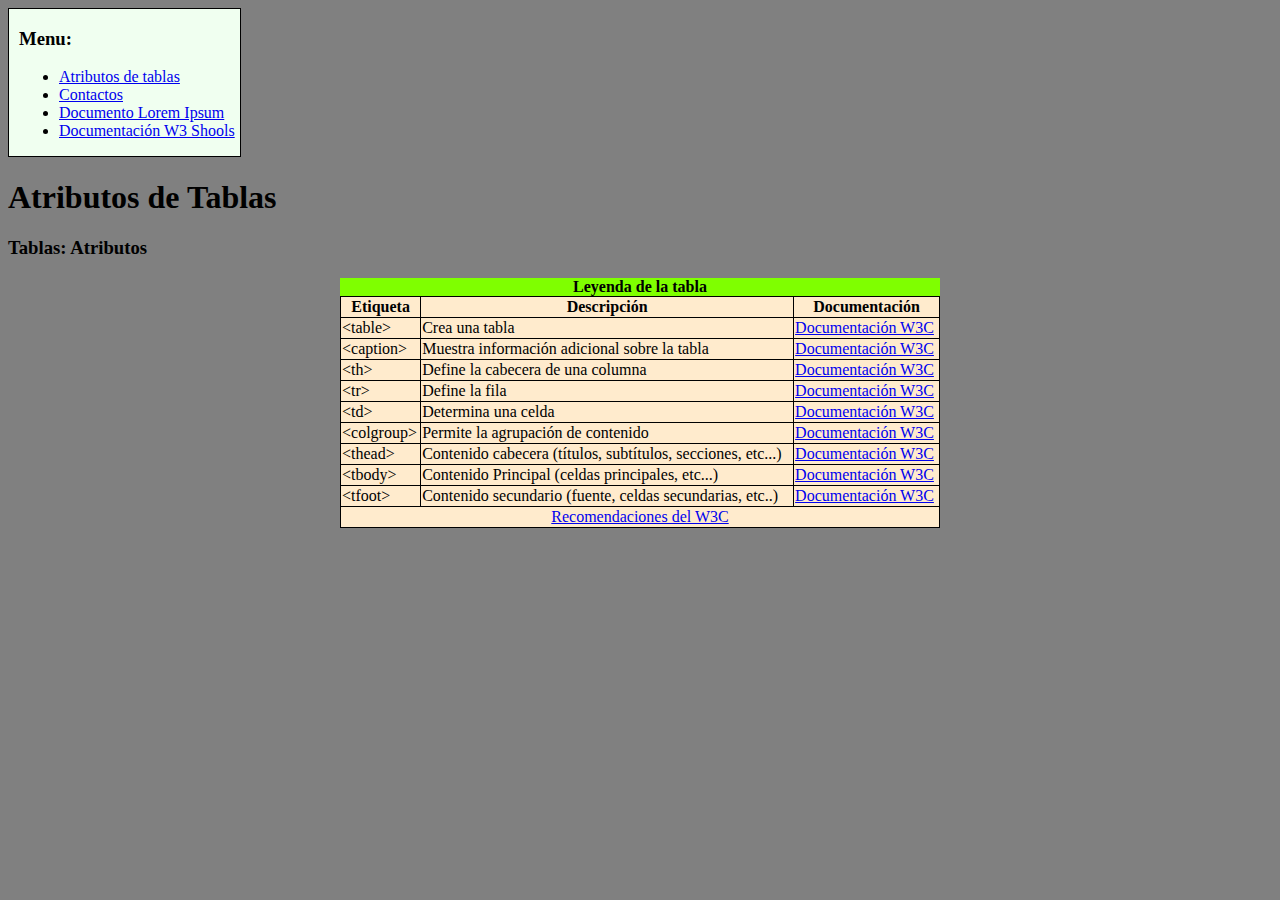
==== html_1.html @ 6f348b6d "Ejercicio de clase de las 3 paginas" ====
<!DOCTYPE html> 
<html> 
    <head> 
        <meta name="description" content="Atributos de Tablas"> 
        <meta charset="UTF-8"> 
        <title>Atributos de Tablas</title> 
        <link rel="stylesheet" href="estilos.css" type="text/css"> 
    </head>
    <body> 
        <div class="menu">
            <h3>Menu:</h3>
            <ul>
                <li><a href='html_1.html'>Atributos de tablas</a></li>
                <li><a href='html_2.html'>Contactos</a></li>
                <li><a href='html_3.html'>Documento Lorem Ipsum</a></li>
                <li><a href='https://www.w3schools.com/'>Documentación W3 Shools</a></li>
            </ul>
        </div>
        <h1>Atributos de Tablas</h1>
        <main> 
            <h3>Tablas: Atributos</h3> 
            <table> 
                <caption>
                    <strong>Leyenda de la tabla</strong>
                </caption> 
                <thead> 
                    <tr> 
                        <th>Etiqueta</th> 
                        <th>Descripción</th> 
                        <th>Documentación</th> 
                    </tr> 
                </thead> 
                <tbody> 
                    <tr> 
                        <td>&#60table&#62</td> 
                        <td>Crea una tabla</td> 
                        <td><a href='https://www.w3.org/TR/html-markup/multipage/table.html#the-table-element'>Documentación W3C</a></td> 
                    </tr> 
                    <tr> 
                        <td>&#60caption&#62</td> 
                        <td>Muestra información adicional sobre la tabla</td> 
                        <td><a href='https://www.w3.org/TR/html-markup/multipage/table.html#the-caption-element'>Documentación W3C</a></td>
                    </tr> 
                    <tr> 
                        <td>&#60th&#62</td> 
                        <td>Define la cabecera de una columna</td> 
                        <td><a href='https://www.w3.org/TR/html-markup/multipage/table.html#the-th-element'>Documentación W3C</a></td> 
                    </tr> 
                    <tr> 
                        <td>&#60tr&#62</td>
                        <td>Define la fila</td> 
                        <td><a href='https://www.w3.org/TR/html-markup/multipage/tr.html#the-tr-element'>Documentación W3C</a></td> 
                    </tr> 
                    <tr> 
                        <td>&#60td&#62</td> 
                        <td>Determina una celda</td> 
                        <td><a href='https://www.w3.org/TR/html-markup/multipage/td.html#the-td-element'>Documentación W3C</a></td> 
                    </tr>
                    <tr> 
                        <td>&#60colgroup&#62</td> 
                        <td>Permite la agrupación de contenido</td> 
                        <td><a href='https://www.w3.org/TR/html-markup/multipage/colgroup.html#the-colgroup-element'>Documentación W3C</a></td> 
                    </tr> 
                    <tr> 
                        <td>&#60thead&#62</td> 
                        <td>Contenido cabecera (títulos, subtítulos, secciones, etc...)</td> 
                        <td><a href='https://www.w3.org/TR/html-markup/multipage/thead.html#the-thead-element'>Documentación W3C</a></td> 
                    </tr> 
                    <tr> 
                        <td>&#60tbody&#62</td> 
                        <td>Contenido Principal (celdas principales, etc...)</td> 
                        <td><a href='https://www.w3.org/TR/html-markup/multipage/tbody.html#the-tbody-element'>Documentación W3C</a></td> 
                    </tr>
                    <tr> 
                        <td>&#60tfoot&#62</td> 
                        <td>Contenido secundario (fuente, celdas secundarias, etc..)</td> 
                        <td><a href='https://www.w3.org/TR/html-markup/multipage/tfoot.html#the-tfoot-element'>Documentación W3C</a></td> 
                    </tr>
                </tbody> 
                 <tfoot> 
                    <tr> 
                        <td colspan="3" ><a href='https://www.w3.org/TR/html-markup/multipage/table.html'>Recomendaciones del W3C</a></td> 
                    </tr> 
                </tfoot> 
            </table> 
        </main> 
    </body> 
</html>
---- estilos.css ----
table { 
    width: 600px; 
    border: 1px solid black; 
    border-collapse: collapse; 
    background-color: blanchedalmond;
    margin-left: auto;
    margin-right: auto;
} 

td {
    border: 1px solid black 
} 

th { 
    border: 1px solid black
} 

tfoot { 
    text-align: center; 
}

caption {
    background-color: chartreuse;
}

p {
    padding-right: 30px;
    padding-left: 30px;
}

#title {
   color: rgb(25, 44, 107);
}

.text {
    background-color: rgba(23, 226, 165, 0.651);
    padding-top: 5vh;
}

body {
    background-color: gray;
}

.menu {
    margin-top: 0px !important;
    padding-left: 10px;
    padding-right: 5px;
    border: 1px solid black;
    background-color: honeydew;
    font-size: 16px;
    color: black;
    display: inline-block;
}

div.card {
    border: 5px solid rgb(179, 122, 70);
    background-color: rgb(218, 131, 50);
    display: inline-block;
    text-align: center;
    margin-top: 0px;
    padding-top: 12px;
    margin-left: 30vw;
    margin-right: auto;
}

#submit {
    background-color: green;
    color: white;
    font-size: 14px;
    margin-bottom: 15px;
    border-radius: 10px;
    border: 1px solid rgba(69, 199, 57, 0.685);
}

img{
    max-width: 100px;
    max-height: 100px;
    margin-top: 0px;
    padding-top: 0px;
    border: 1px solid white;
    border-radius: 50%;
}
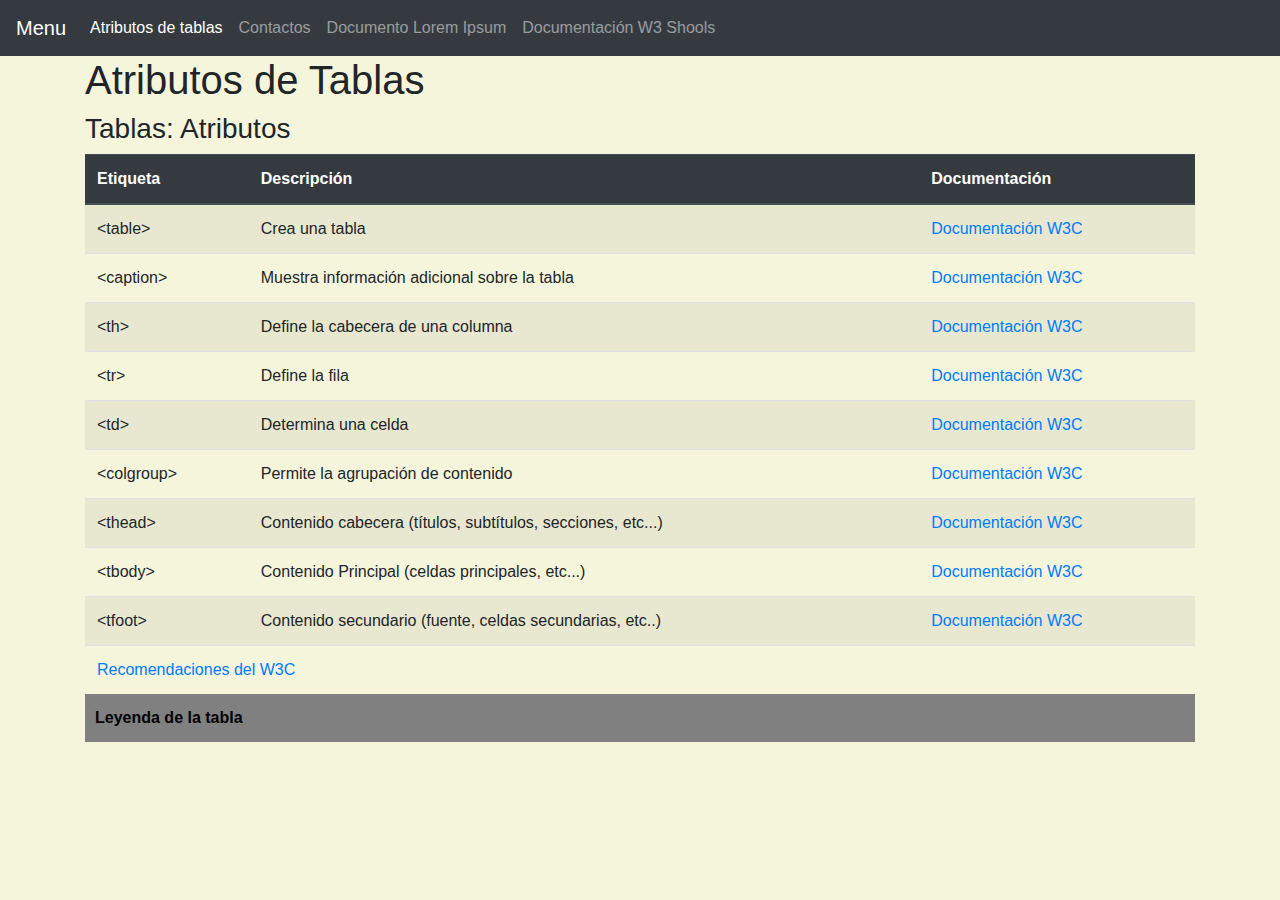
==== commit 4d697737: "Actividad clase 4, bootstrap" ====
--- a/html_1.html
+++ b/html_1.html
@@ -1,88 +1,113 @@
 <!DOCTYPE html> 
-<html> 
+<html lang="en"> 
     <head> 
         <meta name="description" content="Atributos de Tablas"> 
         <meta charset="UTF-8"> 
         <title>Atributos de Tablas</title> 
-        <link rel="stylesheet" href="estilos.css" type="text/css"> 
+        <link rel="stylesheet" href="estilos.css" type="text/css">
+        <meta name="viewport" content="width=device-width, initial-scale=1">
+        <link rel="stylesheet" href="https://maxcdn.bootstrapcdn.com/bootstrap/4.5.2/css/bootstrap.min.css">
+        <script src="https://ajax.googleapis.com/ajax/libs/jquery/3.5.1/jquery.min.js"></script>
+        <script src="https://cdnjs.cloudflare.com/ajax/libs/popper.js/1.16.0/umd/popper.min.js"></script>
+        <script src="https://maxcdn.bootstrapcdn.com/bootstrap/4.5.2/js/bootstrap.min.js"></script>
     </head>
-    <body> 
-        <div class="menu">
-            <h3>Menu:</h3>
-            <ul>
-                <li><a href='html_1.html'>Atributos de tablas</a></li>
-                <li><a href='html_2.html'>Contactos</a></li>
-                <li><a href='html_3.html'>Documento Lorem Ipsum</a></li>
-                <li><a href='https://www.w3schools.com/'>Documentación W3 Shools</a></li>
+
+    <nav class="navbar navbar-expand-lg navbar-dark bg-dark">
+        <a class="navbar-brand">Menu</a>
+        <button class="navbar-toggler" type="button" data-toggle="collapse" data-target="#navbarSupportedContent" aria-controls="navbarSupportedContent" aria-expanded="false" aria-label="Toggle navigation">
+          <span class="navbar-toggler-icon"></span>
+        </button>
+      
+        <div class="collapse navbar-collapse" id="navbarSupportedContent">
+            <ul class="navbar-nav mr-auto">
+              <li class="nav-item active">
+                <a class="nav-link" href="html_1.html">Atributos de tablas</a>
+              </li>
+              <li class="nav-item">
+                <a class="nav-link" href="html_2.html">Contactos</a>
+              </li>
+              <li class="nav-item">
+                <a class="nav-link" href="html_3.html">Documento Lorem Ipsum</a>
+              </li>
+              <li class="nav-item">
+                <a class="nav-link" href="https://www.w3schools.com/">Documentación W3 Shools</a>
+              </li>
             </ul>
-        </div>
-        <h1>Atributos de Tablas</h1>
-        <main> 
-            <h3>Tablas: Atributos</h3> 
-            <table> 
-                <caption>
-                    <strong>Leyenda de la tabla</strong>
-                </caption> 
-                <thead> 
-                    <tr> 
-                        <th>Etiqueta</th> 
-                        <th>Descripción</th> 
-                        <th>Documentación</th> 
-                    </tr> 
-                </thead> 
-                <tbody> 
-                    <tr> 
-                        <td>&#60table&#62</td> 
-                        <td>Crea una tabla</td> 
-                        <td><a href='https://www.w3.org/TR/html-markup/multipage/table.html#the-table-element'>Documentación W3C</a></td> 
-                    </tr> 
-                    <tr> 
-                        <td>&#60caption&#62</td> 
-                        <td>Muestra información adicional sobre la tabla</td> 
-                        <td><a href='https://www.w3.org/TR/html-markup/multipage/table.html#the-caption-element'>Documentación W3C</a></td>
-                    </tr> 
-                    <tr> 
-                        <td>&#60th&#62</td> 
-                        <td>Define la cabecera de una columna</td> 
-                        <td><a href='https://www.w3.org/TR/html-markup/multipage/table.html#the-th-element'>Documentación W3C</a></td> 
-                    </tr> 
-                    <tr> 
-                        <td>&#60tr&#62</td>
-                        <td>Define la fila</td> 
-                        <td><a href='https://www.w3.org/TR/html-markup/multipage/tr.html#the-tr-element'>Documentación W3C</a></td> 
-                    </tr> 
-                    <tr> 
-                        <td>&#60td&#62</td> 
-                        <td>Determina una celda</td> 
-                        <td><a href='https://www.w3.org/TR/html-markup/multipage/td.html#the-td-element'>Documentación W3C</a></td> 
-                    </tr>
-                    <tr> 
-                        <td>&#60colgroup&#62</td> 
-                        <td>Permite la agrupación de contenido</td> 
-                        <td><a href='https://www.w3.org/TR/html-markup/multipage/colgroup.html#the-colgroup-element'>Documentación W3C</a></td> 
-                    </tr> 
-                    <tr> 
-                        <td>&#60thead&#62</td> 
-                        <td>Contenido cabecera (títulos, subtítulos, secciones, etc...)</td> 
-                        <td><a href='https://www.w3.org/TR/html-markup/multipage/thead.html#the-thead-element'>Documentación W3C</a></td> 
-                    </tr> 
-                    <tr> 
-                        <td>&#60tbody&#62</td> 
-                        <td>Contenido Principal (celdas principales, etc...)</td> 
-                        <td><a href='https://www.w3.org/TR/html-markup/multipage/tbody.html#the-tbody-element'>Documentación W3C</a></td> 
-                    </tr>
-                    <tr> 
-                        <td>&#60tfoot&#62</td> 
-                        <td>Contenido secundario (fuente, celdas secundarias, etc..)</td> 
-                        <td><a href='https://www.w3.org/TR/html-markup/multipage/tfoot.html#the-tfoot-element'>Documentación W3C</a></td> 
-                    </tr>
-                </tbody> 
-                 <tfoot> 
-                    <tr> 
-                        <td colspan="3" ><a href='https://www.w3.org/TR/html-markup/multipage/table.html'>Recomendaciones del W3C</a></td> 
-                    </tr> 
-                </tfoot> 
-            </table> 
-        </main> 
+          </div>
+      </nav>
+
+    <body style="background-color: beige;"> 
+
+          <div class="container">
+            <h1>Atributos de Tablas</h1>
+            <main> 
+
+                <h3>Tablas: Atributos</h3> 
+                <table class="table table-striped"> 
+                    <caption>
+                        <strong style="padding-left: 10px;">Leyenda de la tabla</strong>
+                    </caption> 
+                    <thead class="thead-dark"> 
+                        <tr> 
+                            <th scope="col">Etiqueta</th> 
+                            <th scope="col">Descripción</th> 
+                            <th scope="col">Documentación</th> 
+                        </tr> 
+                    </thead> 
+                    <tbody> 
+                        <tr scope="row"> 
+                            <td>&#60table&#62</td> 
+                            <td>Crea una tabla</td> 
+                            <td><a href='https://www.w3.org/TR/html-markup/multipage/table.html#the-table-element'>Documentación W3C</a></td> 
+                        </tr> 
+                        <tr scope="row"> 
+                            <td>&#60caption&#62</td> 
+                            <td>Muestra información adicional sobre la tabla</td> 
+                            <td><a href='https://www.w3.org/TR/html-markup/multipage/table.html#the-caption-element'>Documentación W3C</a></td>
+                        </tr> 
+                        <tr scope="row"> 
+                            <td>&#60th&#62</td> 
+                            <td>Define la cabecera de una columna</td> 
+                            <td><a href='https://www.w3.org/TR/html-markup/multipage/table.html#the-th-element'>Documentación W3C</a></td> 
+                        </tr> 
+                        <tr scope="row"> 
+                            <td>&#60tr&#62</td>
+                            <td>Define la fila</td> 
+                            <td><a href='https://www.w3.org/TR/html-markup/multipage/tr.html#the-tr-element'>Documentación W3C</a></td> 
+                        </tr> 
+                        <tr scope="row"> 
+                            <td>&#60td&#62</td> 
+                            <td>Determina una celda</td> 
+                            <td><a href='https://www.w3.org/TR/html-markup/multipage/td.html#the-td-element'>Documentación W3C</a></td> 
+                        </tr>
+                        <tr scope="row"> 
+                            <td>&#60colgroup&#62</td> 
+                            <td>Permite la agrupación de contenido</td> 
+                            <td><a href='https://www.w3.org/TR/html-markup/multipage/colgroup.html#the-colgroup-element'>Documentación W3C</a></td> 
+                        </tr> 
+                        <tr scope="row"> 
+                            <td>&#60thead&#62</td> 
+                            <td>Contenido cabecera (títulos, subtítulos, secciones, etc...)</td> 
+                            <td><a href='https://www.w3.org/TR/html-markup/multipage/thead.html#the-thead-element'>Documentación W3C</a></td> 
+                        </tr> 
+                        <tr> 
+                            <td>&#60tbody&#62</td> 
+                            <td>Contenido Principal (celdas principales, etc...)</td> 
+                            <td><a href='https://www.w3.org/TR/html-markup/multipage/tbody.html#the-tbody-element'>Documentación W3C</a></td> 
+                        </tr>
+                        <tr scope="row"> 
+                            <td>&#60tfoot&#62</td> 
+                            <td>Contenido secundario (fuente, celdas secundarias, etc..)</td> 
+                            <td><a href='https://www.w3.org/TR/html-markup/multipage/tfoot.html#the-tfoot-element'>Documentación W3C</a></td> 
+                        </tr>
+                    </tbody> 
+                     <tfoot> 
+                        <tr scope="row"> 
+                            <td colspan="3" ><a href='https://www.w3.org/TR/html-markup/multipage/table.html'>Recomendaciones del W3C</a></td> 
+                        </tr> 
+                    </tfoot> 
+                </table> 
+            </main> 
+            </div>
     </body> 
 </html>--- a/estilos.css
+++ b/estilos.css
@@ -1,26 +1,6 @@
-table { 
-    width: 600px; 
-    border: 1px solid black; 
-    border-collapse: collapse; 
-    background-color: blanchedalmond;
-    margin-left: auto;
-    margin-right: auto;
-} 
-
-td {
-    border: 1px solid black 
-} 
-
-th { 
-    border: 1px solid black
-} 
-
-tfoot { 
-    text-align: center; 
-}
-
 caption {
-    background-color: chartreuse;
+    background-color:gray;
+    color: rgb(1, 1, 1) !important;
 }
 
 p {
@@ -37,46 +17,12 @@
     padding-top: 5vh;
 }
 
-body {
-    background-color: gray;
-}
-
-.menu {
-    margin-top: 0px !important;
-    padding-left: 10px;
-    padding-right: 5px;
-    border: 1px solid black;
-    background-color: honeydew;
-    font-size: 16px;
-    color: black;
-    display: inline-block;
-}
-
-div.card {
-    border: 5px solid rgb(179, 122, 70);
-    background-color: rgb(218, 131, 50);
-    display: inline-block;
-    text-align: center;
-    margin-top: 0px;
-    padding-top: 12px;
-    margin-left: 30vw;
-    margin-right: auto;
-}
-
-#submit {
-    background-color: green;
-    color: white;
-    font-size: 14px;
-    margin-bottom: 15px;
-    border-radius: 10px;
-    border: 1px solid rgba(69, 199, 57, 0.685);
-}
-
 img{
     max-width: 100px;
     max-height: 100px;
     margin-top: 0px;
     padding-top: 0px;
+    padding-bottom: 30px;
     border: 1px solid white;
     border-radius: 50%;
 }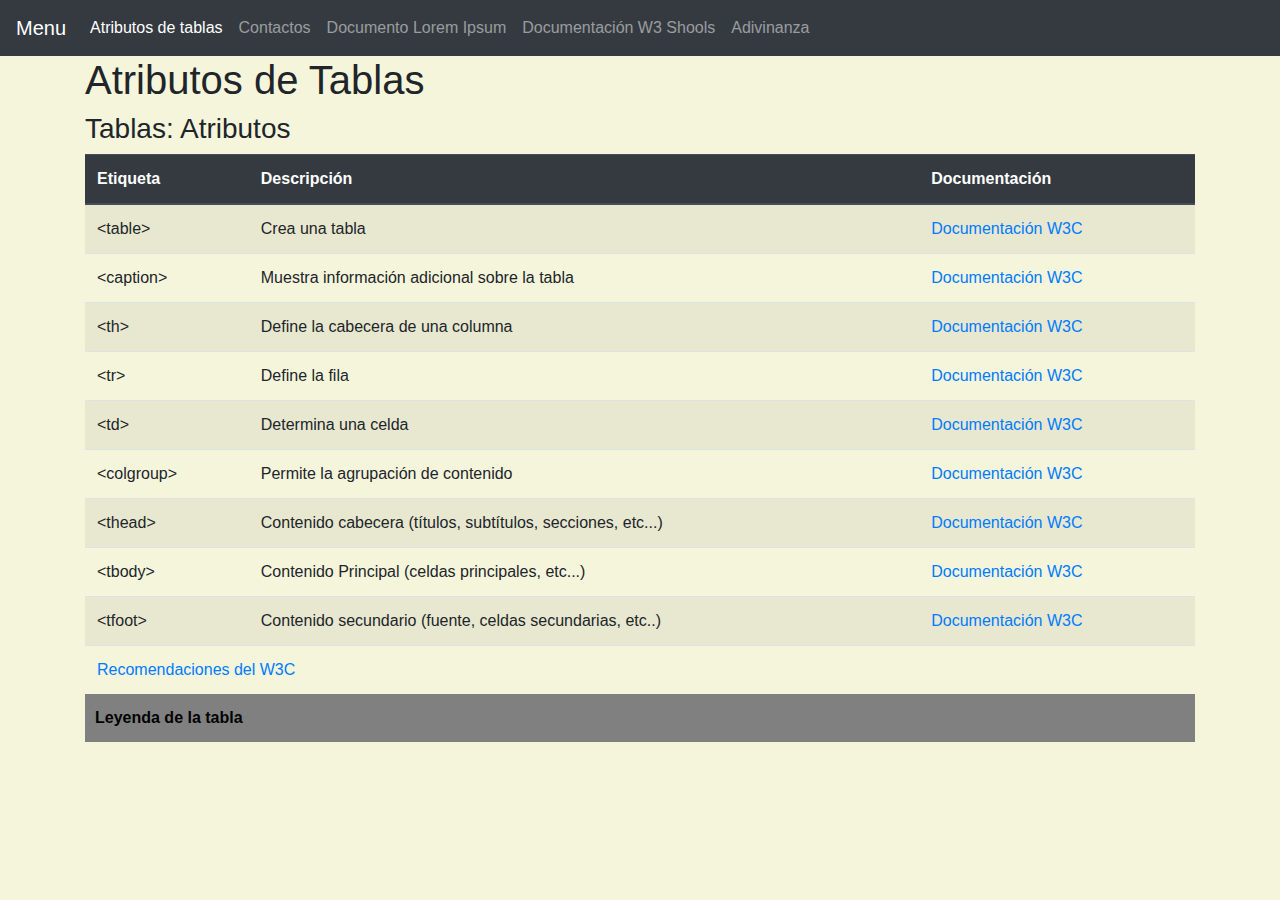
==== commit 35125f52: "Actividad clase 5 - adivinanzas" ====
--- a/html_1.html
+++ b/html_1.html
@@ -4,7 +4,7 @@
         <meta name="description" content="Atributos de Tablas"> 
         <meta charset="UTF-8"> 
         <title>Atributos de Tablas</title> 
-        <link rel="stylesheet" href="estilos.css" type="text/css">
+        <link rel="stylesheet" href="Styles.css" type="text/css">
         <meta name="viewport" content="width=device-width, initial-scale=1">
         <link rel="stylesheet" href="https://maxcdn.bootstrapcdn.com/bootstrap/4.5.2/css/bootstrap.min.css">
         <script src="https://ajax.googleapis.com/ajax/libs/jquery/3.5.1/jquery.min.js"></script>
@@ -31,6 +31,9 @@
               </li>
               <li class="nav-item">
                 <a class="nav-link" href="https://www.w3schools.com/">Documentación W3 Shools</a>
+              </li>
+              <li class="nav-item">
+                <a class="nav-link" href="html_4.html">Adivinanza</a>
               </li>
             </ul>
           </div>
--- a/Styles.css
+++ b/Styles.css
@@ -0,0 +1,35 @@
+caption {
+    background-color:gray;
+    color: rgb(1, 1, 1) !important;
+}
+
+p {
+    padding-right: 30px;
+    padding-left: 30px;
+}
+
+#title {
+   color: rgb(25, 44, 107);
+}
+
+.text {
+    background-color: rgba(23, 226, 165, 0.651);
+    padding-top: 5vh;
+}
+
+img{
+    max-width: 100px;
+    max-height: 100px;
+    margin-top: 0px;
+    padding-top: 0px;
+    padding-bottom: 30px;
+    border: 1px solid white;
+    border-radius: 50%;
+}
+
+.intentos{
+    font-size: 12 !important;
+    margin-left: 0px !important;
+    padding-top: 30px;
+    padding-bottom: 5px;
+}